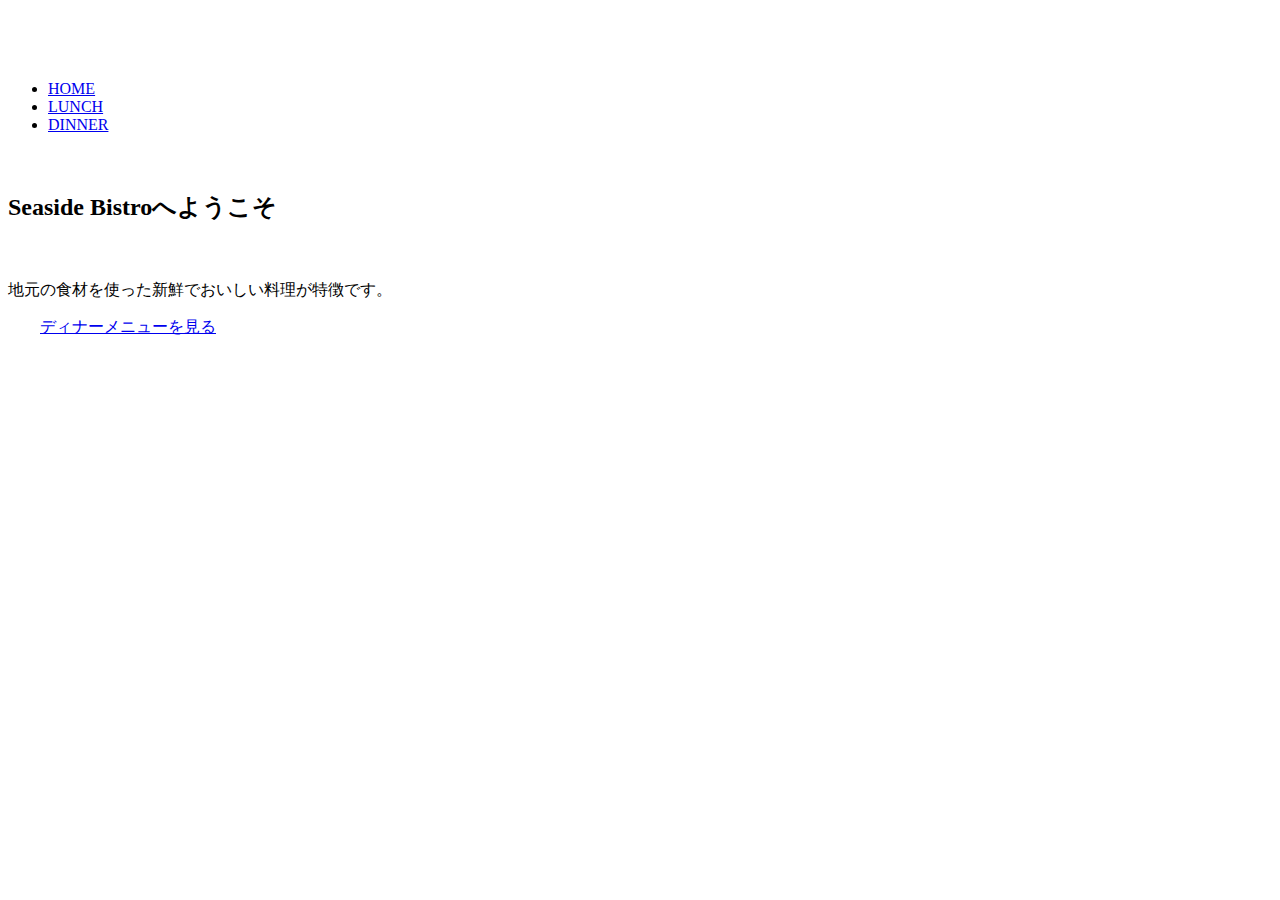
==== index.html @ 813bfdd9 "Create index.html" ====
<!DOCTYPE html>

<html lang="ja">
<head>
<meta charset="utf-8">
<title>JavaScript練習</title>
<link rel="stylesheet" href="style.css">
</head>
<body>
<div class="top-page">
    <header class="page-header">
        <h1 class="logo"><a href="index.html"><img src="IMAGE/logo.gif" alt="" class="logo"></a></h1>
        <nav>
         <ul class="main-nav">
          <li><a href="index.html">HOME</a></li>
          <li><a href="lunch.html">LUNCH</a></li>
          <li><a href="dinner.html">DINNER</a></li>
        </ul>
        </nav>
    </header>
    <div class="home-content">
        　　<h2>Seaside Bistroへようこそ</h2>
        　　<p>地元の食材を使った新鮮でおいしい料理が特徴です。</p>
        　　<a id="button" href="lunch.html">ランチメニューを見る</a>
    
    </div>

</div>  
<script>
'use strict';

const hour = new Date ().getHours();

if(hour >= 15){
    document.getElementById('button').textContent = 'ディナーメニューを見る'
    document.getElementById('button').setAttribute('href','dinner.html');
}
</script>

</body>
</html>
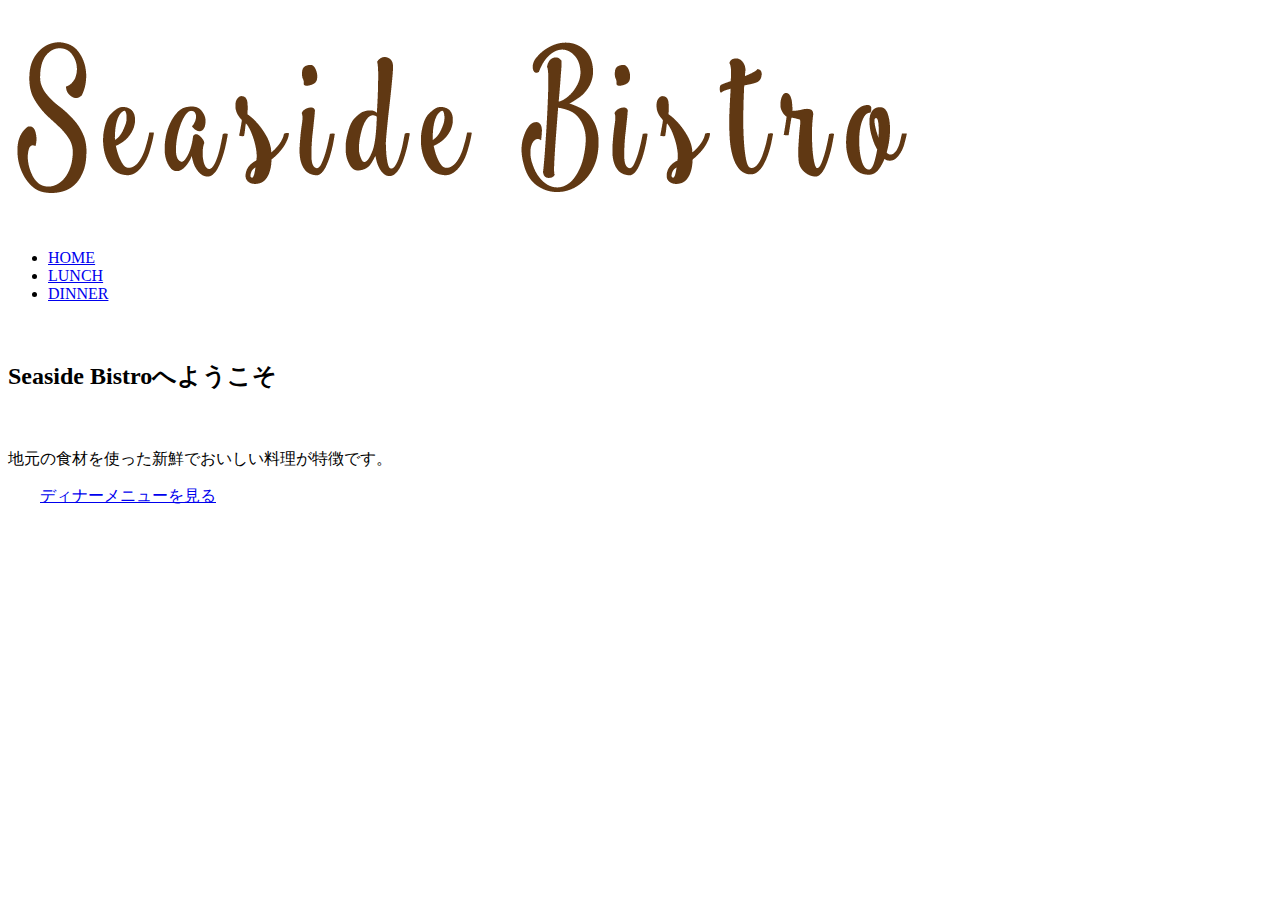
==== commit 160c3a82: "Create index.html" ====
--- a/index.html
+++ b/index.html
@@ -9,7 +9,7 @@
 <body>
 <div class="top-page">
     <header class="page-header">
-        <h1 class="logo"><a href="index.html"><img src="IMAGE/logo.gif" alt="" class="logo"></a></h1>
+        <h1 class="logo"><a href="index.html"><img src="logo.gif" alt="" class="logo"></a></h1>
         <nav>
          <ul class="main-nav">
           <li><a href="index.html">HOME</a></li>
